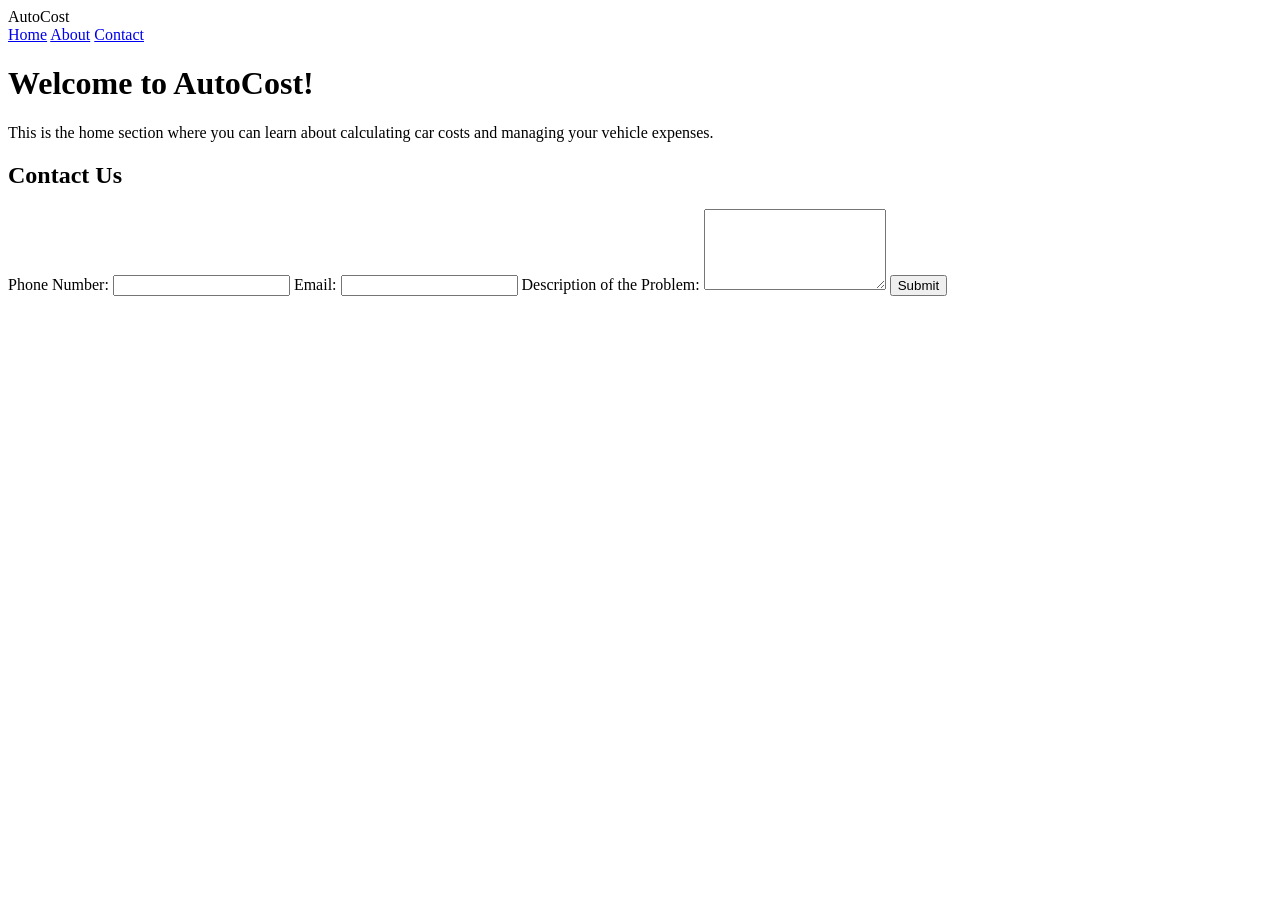
==== index.html @ 35ce4b1b "create interface" ====
<!DOCTYPE html>
<html lang="en">
<head>
    <meta charset="UTF-8">
    <meta name="viewport" content="width=device-width, initial-scale=1.0">
    <title>AutoCost</title>
    <link rel="stylesheet" href="style.css">
    
</head>
<body>
    <div class="toolbar">
        <div class="logo">AutoCost</div>
        <div>
            <a href="#" class="toolbar-item" id="home-link">Home</a>
            <a href="#" class="toolbar-item">About</a>
            <a href="#" class="toolbar-item">Contact</a>
        </div>
    </div>
    <div id="home-section">
        <h1>Welcome to AutoCost!</h1>
        <p>This is the home section where you can learn about calculating car costs and managing your vehicle expenses.</p>
    </div>
    <div class="contact-box" id="contact-box">
        <h2>Contact Us</h2>
        <form id="contact-form">
            <label for="phone">Phone Number:</label>
            <input type="tel" id="phone" name="phone" required>

            <label for="email">Email:</label>
            <input type="email" id="email" name="email" required>

            <label for="description">Description of the Problem:</label>
            <textarea id="description" name="description" rows="5" required></textarea>
            <button type="submit">Submit</button>
        </form>
    </div>
    <script src="script.js"></script>
</body>
</html>
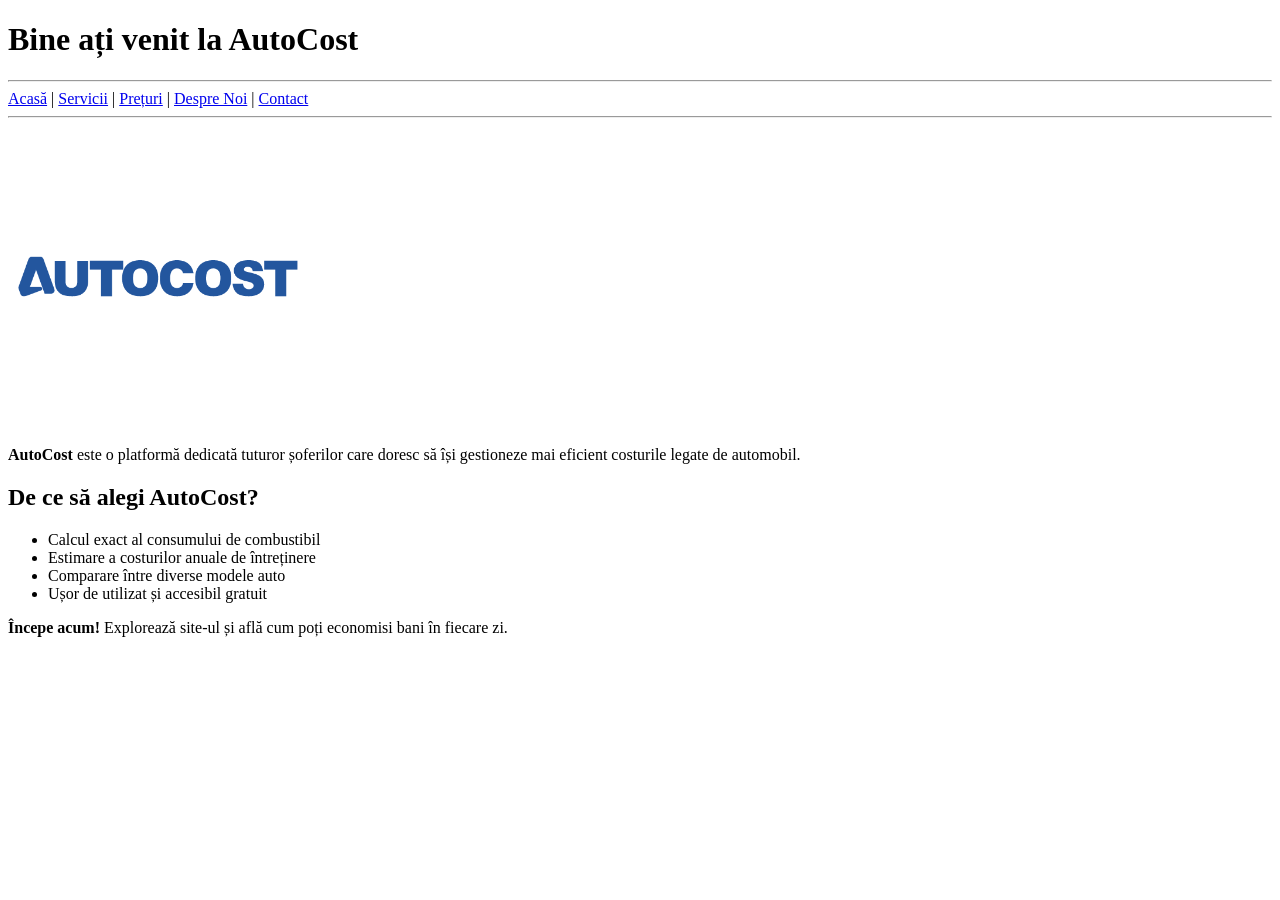
==== commit bd641de2: "schelet_html" ====
--- a/index.html
+++ b/index.html
@@ -1,39 +1,32 @@
 <!DOCTYPE html>
-<html lang="en">
+<html lang="ro">
 <head>
     <meta charset="UTF-8">
     <meta name="viewport" content="width=device-width, initial-scale=1.0">
-    <title>AutoCost</title>
-    <link rel="stylesheet" href="style.css">
-    
+    <title>AutoCost - Acasă</title>
 </head>
 <body>
-    <div class="toolbar">
-        <div class="logo">AutoCost</div>
-        <div>
-            <a href="#" class="toolbar-item" id="home-link">Home</a>
-            <a href="#" class="toolbar-item">About</a>
-            <a href="#" class="toolbar-item">Contact</a>
-        </div>
-    </div>
-    <div id="home-section">
-        <h1>Welcome to AutoCost!</h1>
-        <p>This is the home section where you can learn about calculating car costs and managing your vehicle expenses.</p>
-    </div>
-    <div class="contact-box" id="contact-box">
-        <h2>Contact Us</h2>
-        <form id="contact-form">
-            <label for="phone">Phone Number:</label>
-            <input type="tel" id="phone" name="phone" required>
+    <h1>Bine ați venit la AutoCost</h1>
+    <hr>
+    <nav>
+        <a href="index.html">Acasă</a> |
+        <a href="services.html">Servicii</a> |
+        <a href="pricing.html">Prețuri</a> |
+        <a href="about.html">Despre Noi</a> |
+        <a href="contact.html">Contact</a>
+    </nav>
+    <hr>
+    <img src="../assets/images/home.png" alt="Mașină pe drum" width="300">
+    <p><b>AutoCost</b> este o platformă dedicată tuturor șoferilor care doresc să își gestioneze mai eficient costurile legate de automobil.</p>
+    
+    <h2>De ce să alegi AutoCost?</h2>
+    <ul>
+        <li>Calcul exact al consumului de combustibil</li>
+        <li>Estimare a costurilor anuale de întreținere</li>
+        <li>Comparare între diverse modele auto</li>
+        <li>Ușor de utilizat și accesibil gratuit</li>
+    </ul>
 
-            <label for="email">Email:</label>
-            <input type="email" id="email" name="email" required>
-
-            <label for="description">Description of the Problem:</label>
-            <textarea id="description" name="description" rows="5" required></textarea>
-            <button type="submit">Submit</button>
-        </form>
-    </div>
-    <script src="script.js"></script>
+    <p><b>Începe acum!</b> Explorează site-ul și află cum poți economisi bani în fiecare zi.</p>
 </body>
 </html>
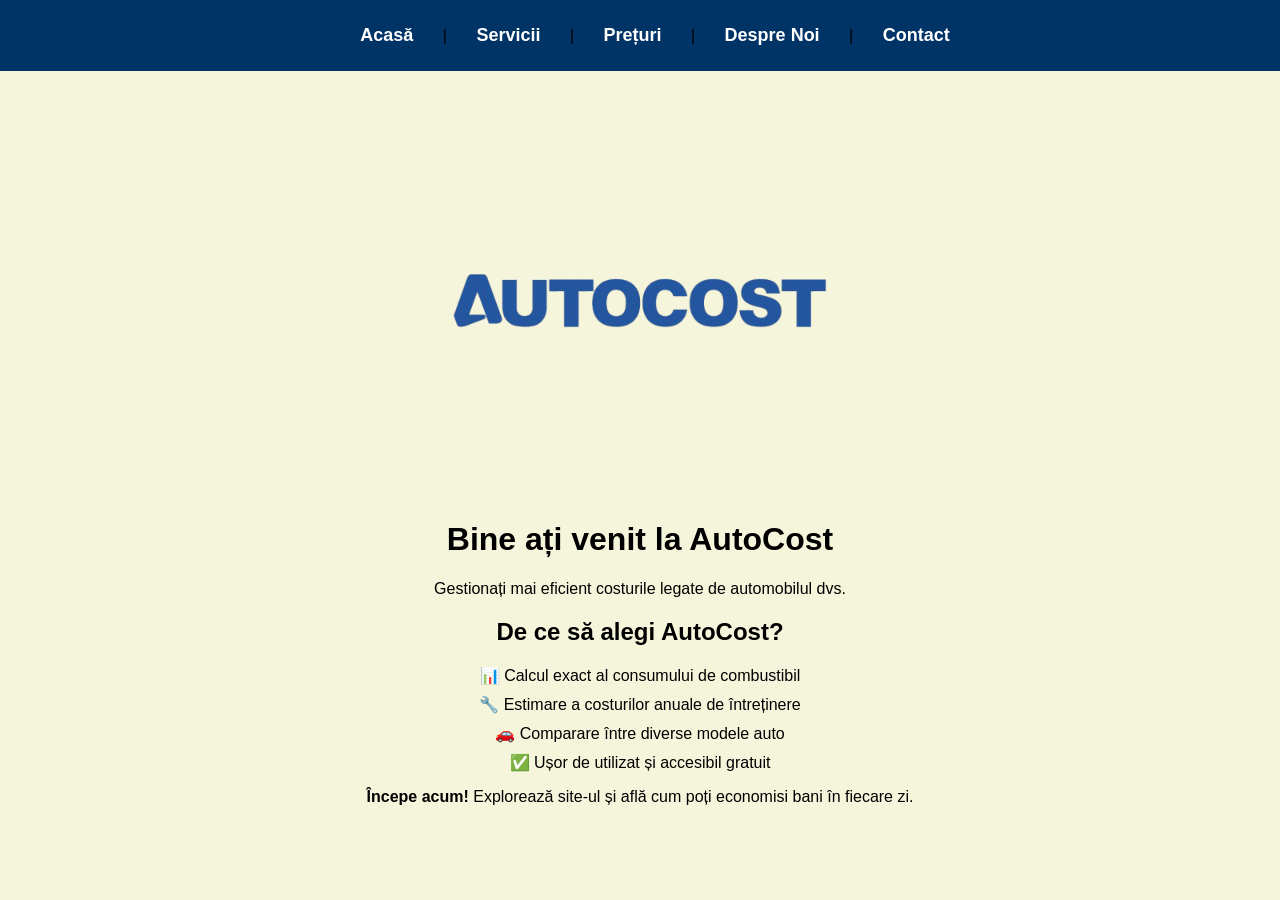
==== commit a93c976c: "stilizare pagina" ====
--- a/index.html
+++ b/index.html
@@ -4,29 +4,31 @@
     <meta charset="UTF-8">
     <meta name="viewport" content="width=device-width, initial-scale=1.0">
     <title>AutoCost - Acasă</title>
+    <link rel="stylesheet" href="../assets/css/index.css"> 
 </head>
 <body>
-    <h1>Bine ați venit la AutoCost</h1>
-    <hr>
-    <nav>
-        <a href="index.html">Acasă</a> |
-        <a href="services.html">Servicii</a> |
-        <a href="pricing.html">Prețuri</a> |
-        <a href="about.html">Despre Noi</a> |
-        <a href="contact.html">Contact</a>
-    </nav>
-    <hr>
-    <img src="../assets/images/home.png" alt="Mașină pe drum" width="300">
-    <p><b>AutoCost</b> este o platformă dedicată tuturor șoferilor care doresc să își gestioneze mai eficient costurile legate de automobil.</p>
-    
-    <h2>De ce să alegi AutoCost?</h2>
-    <ul>
-        <li>Calcul exact al consumului de combustibil</li>
-        <li>Estimare a costurilor anuale de întreținere</li>
-        <li>Comparare între diverse modele auto</li>
-        <li>Ușor de utilizat și accesibil gratuit</li>
-    </ul>
+    <div class="container"> 
+        <nav>
+            <a href="index.html">Acasă</a> |
+            <a href="services.html">Servicii</a> |
+            <a href="pricing.html">Prețuri</a> |
+            <a href="about.html">Despre Noi</a> |
+            <a href="contact.html">Contact</a>
+        </nav>
+        <img src="../assets/images/home.png" alt="1"> 
 
-    <p><b>Începe acum!</b> Explorează site-ul și află cum poți economisi bani în fiecare zi.</p>
+        <h1>Bine ați venit la AutoCost</h1>
+        <p>Gestionați mai eficient costurile legate de automobilul dvs.</p>
+
+        <h2>De ce să alegi AutoCost?</h2>
+        <ul>
+            <li>📊 Calcul exact al consumului de combustibil</li>
+            <li>🔧 Estimare a costurilor anuale de întreținere</li>
+            <li>🚗 Comparare între diverse modele auto</li>
+            <li>✅ Ușor de utilizat și accesibil gratuit</li>
+        </ul>
+
+        <p><b>Începe acum!</b> Explorează site-ul și află cum poți economisi bani în fiecare zi.</p>
+    </div>
 </body>
 </html>
--- a/assets/css/index.css
+++ b/assets/css/index.css
@@ -0,0 +1,67 @@
+body {
+    background-color: #f5f5dc; /* Bej */
+    font-family: Arial, sans-serif;
+    margin: 0;
+    padding: 0;
+}
+
+.container {
+    width: 80%;
+    margin: auto;
+    padding: 20px;
+}
+
+h1, h2, p, ul {
+    text-align: center;
+}
+
+ul {
+    list-style: none;
+    padding: 0;
+}
+
+ul li {
+    margin: 10px 0;
+}
+
+nav {
+    background-color: #003366; /* Bleumarin */
+    padding: 15px;
+    text-align: center;
+    position: fixed;
+    top: 0;
+    left: 0; /* Align to the left */
+    width: 100%; /* Stretched to full width */
+    z-index: 1000; /* Ensure it's on top of other content */
+    margin: 0; /* Remove default margin */
+
+}
+
+nav a {
+    text-decoration: none;
+    color: white; /* Text alb pentru contrast */
+    font-weight: bold;
+    margin: 0 15px;
+    font-size: 18px;
+    padding: 10px;
+    display: inline-block;
+}
+
+nav a:hover {
+    background-color: #002855; /* O nuanță mai închisă la hover */
+    border-radius: 5px;
+}
+
+img {
+    width: 100%;
+    max-width: 400px;
+    height: auto;
+    display: block;
+    margin: 20px auto;
+}
+
+/* Optional: Add padding to the body to prevent content from being hidden under the fixed navbar */
+body {
+    margin: 0;
+    padding-top: 60px;
+}
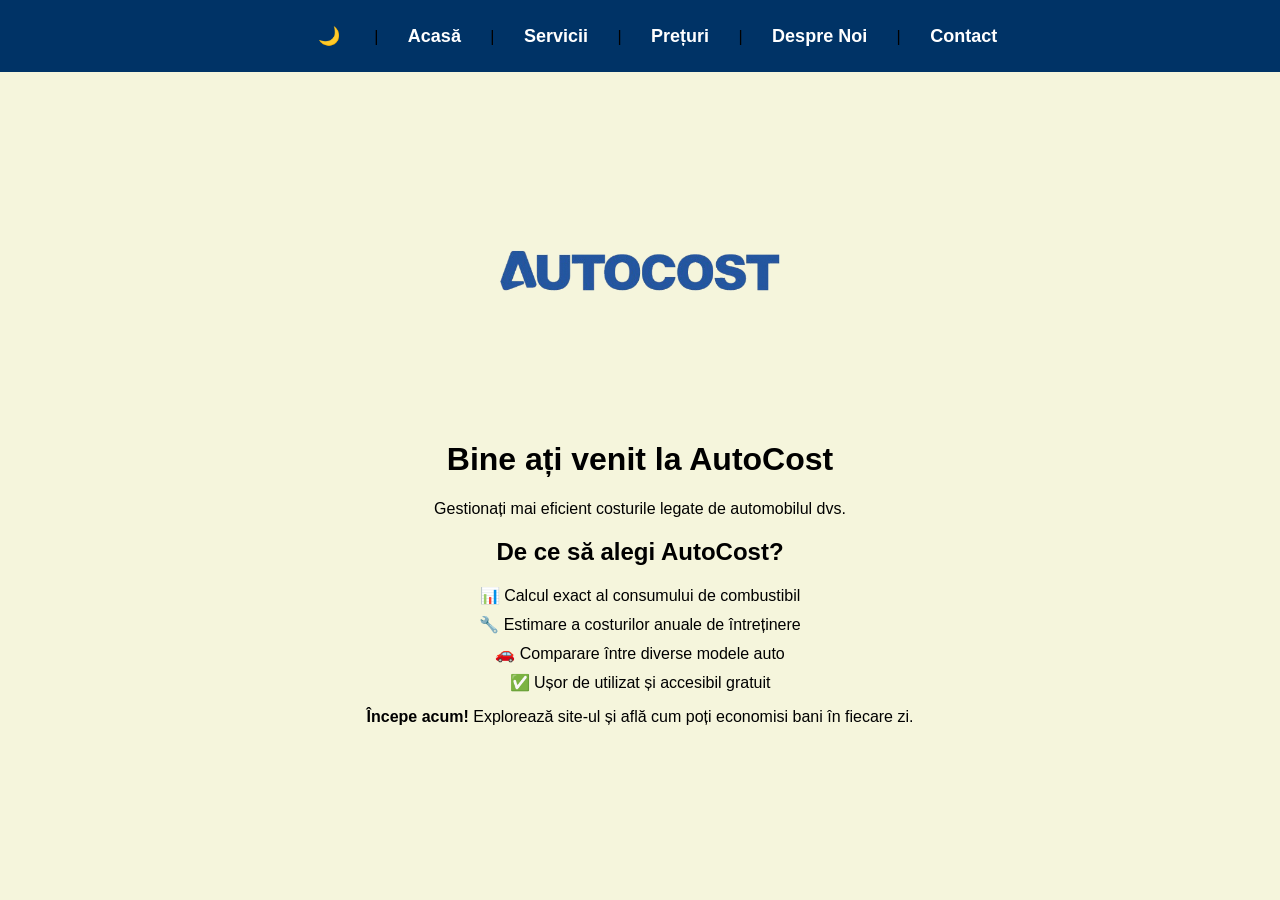
==== commit 9b2c21a4: "scriptul" ====
--- a/index.html
+++ b/index.html
@@ -9,11 +9,12 @@
 <body>
     <div class="container"> 
         <nav>
+            <button id="theme-toggle">🌙 Mod întunecat</button> |
             <a href="index.html">Acasă</a> |
             <a href="services.html">Servicii</a> |
             <a href="pricing.html">Prețuri</a> |
             <a href="about.html">Despre Noi</a> |
-            <a href="contact.html">Contact</a>
+            <a href="contact.html">Contact</a> 
         </nav>
         <img src="../assets/images/home.png" alt="1"> 
 
@@ -30,5 +31,6 @@
 
         <p><b>Începe acum!</b> Explorează site-ul și află cum poți economisi bani în fiecare zi.</p>
     </div>
+    <script src="../assets/js/index.js"></script>
 </body>
 </html>
--- a/assets/css/index.css
+++ b/assets/css/index.css
@@ -3,6 +3,7 @@
     font-family: Arial, sans-serif;
     margin: 0;
     padding: 0;
+    padding-top: 80px
 }
 
 .container {
@@ -54,14 +55,77 @@
 
 img {
     width: 100%;
-    max-width: 400px;
+    max-width: 300px;
     height: auto;
     display: block;
     margin: 20px auto;
 }
 
-/* Optional: Add padding to the body to prevent content from being hidden under the fixed navbar */
-body {
-    margin: 0;
-    padding-top: 60px;
+/* Mod întunecat pentru întreaga pagină */
+.dark-mode {
+    background-color: #121212; /* Fundal închis */
+    color: #f5f5f5; /* Text alb pentru întregul corp */
+}
+
+/* Modifică culoarea textului pentru titluri, paragrafe și liste */
+.dark-mode h1, .dark-mode h2, .dark-mode p, .dark-mode ul li {
+    color: #f5f5f5; /* Culoare albă pentru text */
+}
+
+/* Navbar stilizat */
+nav {
+    background-color: #003366; /* Bleumarin */
+    padding: 15px;
+    text-align: center;
+    position: fixed;
+    top: 0;
+    left: 0;
+    width: 100%;
+    z-index: 1000;
+}
+
+/* Navbar în dark mode */
+.dark-mode nav {
+    background-color: #222;
+}
+
+/* Link-uri în navbar */
+nav a, #theme-toggle {
+    text-decoration: none;
+    color: white;
+    font-weight: bold;
+    margin: 0 15px;
+    font-size: 18px;
+    padding: 10px;
+    display: inline-block;
+    border: none;
+    background: none;
+    cursor: pointer;
+}
+
+/* Hover pentru link-uri și buton */
+nav a:hover, #theme-toggle:hover {
+    background-color: #002855;
+    border-radius: 5px;
+}
+
+/* Link-uri în dark mode */
+.dark-mode a, .dark-mode #theme-toggle {
+    color: #f5f5f5;
+}
+
+.dark-mode a:hover, .dark-mode #theme-toggle:hover {
+    color: #ffcc00;
+}
+
+/* Integrarea butonului în navbar */
+#theme-toggle {
+    display: inline-block;
+    font-size: 18px;
+    padding: 10px 15px;
+}
+
+/* Imagini - ajustare pentru modul întunecat */
+.dark-mode img {
+    filter: brightness(0.8);
 }
